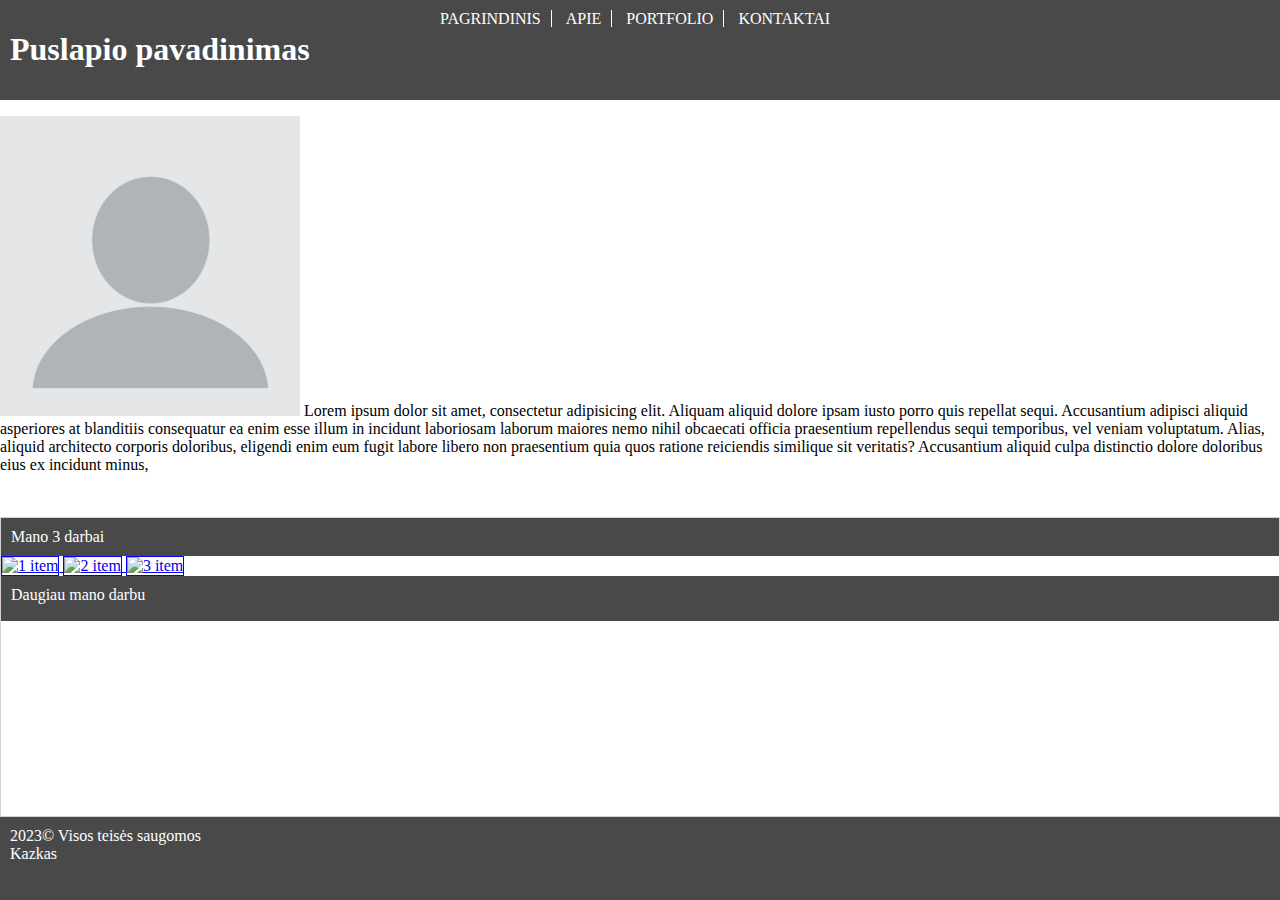
==== mano_failai/index.html @ e4a76177 "JS intro" ====
<!DOCTYPE html>
<html lang="lt">
<head>
    <link rel="icon" href="favicon.png">
    <title>Puslapio pavadinimas</title>
    <meta name="viewport" content="width=device-width, initial-scale=1.0">
    <meta charset="utf-8">
    <link rel="stylesheet" href="css/manodizainas.css">
    <link rel="stylesheet" href="css/layout.css">
    <link rel="stylesheet" href="css/menu.css">
    <link rel="stylesheet" href="css/mediaQueries.css">
    <script src="js/kodas.js" defer></script>
    <script src="js/gmmd.js"></script>
</head>
<body>

<header>
    <h1>Puslapio pavadinimas</h1>
<!--    Meniu juosta pritaikyta Desktop tipo irenginiams-->
    <nav class="desktop">
        <div class="meniu">
            <a class="meniu_item" href="index.html">Pagrindinis</a>
            <a class="meniu_item" href="about.html">Apie</a>
            <a class="meniu_item" href="portfolio.html">Portfolio</a>
            <a class="meniu_item" href="contacts.html">Kontaktai</a>
        </div>
    </nav>
    <!--    Meniu juosta pritaikyta Mobile tipo irenginiams-->
    <nav class="mobile">
        <div class="burger">
            [=]
            <div class="meniu">
                <a class="meniu_item" href="index.html">Pagrindinis</a>
                <a class="meniu_item" href="about.html">Apie</a>
                <a class="meniu_item" href="portfolio.html">Portfolio</a>
                <a class="meniu_item" href="contacts.html">Kontaktai</a>
            </div>
        </div>
    </nav>
</header>
<aside>
    <header>Mano 3 darbai</header>
    <main>
        <a href="adresasa iki item 1">
            <img src="https://picsum.photos/200/200?random=1" alt="1 item">
        </a>
        <a href="adresasa iki item 2">
            <img src="https://picsum.photos/200/200?random=2" alt="2 item">
        </a>
        <a href="adresasa iki item 3">
            <img src="https://picsum.photos/200/200?random=3" alt="3 item">
        </a>
    </main>
    <footer class="more_footer">Daugiau mano darbu</footer>
</aside>
<main>
    <p>
        <img src="img/profile.webp" alt="mano profilis" width="300px">
        Lorem ipsum dolor sit amet, <span title="This is Explonation">consectetur</span> adipisicing elit. Aliquam
        aliquid dolore ipsam iusto porro quis repellat
        sequi. Accusantium adipisci aliquid asperiores at blanditiis consequatur ea enim esse illum in incidunt
        laboriosam
        laborum maiores nemo nihil obcaecati officia praesentium repellendus sequi temporibus, vel veniam voluptatum.
        Alias,
        aliquid architecto corporis doloribus, eligendi enim eum fugit labore libero non praesentium quia quos ratione
        reiciendis similique sit veritatis? Accusantium aliquid culpa distinctio dolore doloribus eius ex incidunt
        minus,
    </p>
</main>
<footer>
    <span>2023&copy; Visos teisės saugomos</span>
    <section>Kazkas</section>
</footer>

</body>
</html>
---- mano_failai/css/manodizainas.css ----
.gallery img {
    border: 1px solid red;
}

aside a img {
    border: 1px solid blue;
}


footer, header {
    background-color: #494949;
    color: white;
    padding: 10px;
}

.more_footer{
    height:25px
}

.meniu_item {
    text-decoration: none;
    text-transform: uppercase;
    color: white;
    padding: 0 10px;
    border-right: 1px solid white;
}
.meniu_item:last-child {
    border-right: none;
}

body > aside {
    border: 1px solid lightgray;
}
---- mano_failai/css/layout.css ----
html, body {
    margin: 0;
    padding: 0;
    height: 100%;
}

body {
    display: grid;
    grid-template-areas:
        "h h"
        "a m"
        "ft ft";
    grid-template-columns: 2fr 10fr;
    grid-template-rows: 100px auto 300px;
}

body > footer {
    grid-area: ft;
}
body > header {
    grid-area: h;
    display: grid;
    grid-template-columns: 4fr 8fr;
}

/* Centruojame DIV taga esanti NAV tago viduje ir pastumiaim i desine puse */
body > header > nav {
    display: flex;
    align-items: center;
    justify-content: end;
}

body > aside {
    grid-area: a;
}
body > main {
    grid-area: m;
}
---- mano_failai/css/menu.css ----
.desktop {
    display: block;
}
.mobile {
    display: none;
}

.meniu > a {
    transition: all 0.25s ease-in-out;
}

.meniu > a:hover {
    background-color: deeppink;
    color: #540400;
    scale: 1.5;
}
---- mano_failai/css/mediaQueries.css ----
/* Extra maži įrenginiai (telefonai, 600px ir žemiau) */
@media only screen and (max-width: 600px) {
    /*
     * Pasiekus Extra mazu irenginiu ekrano rezoliucija
     * perrasome BODY tago 'grid-template-areas' taysykle
     */
    body {
        grid-template-areas:
            "h h"
            "m m"
            "ft ft";
    }

    /* pasliapiame aside taga */
    body > aside {
        display: none;
    }

    /* Pasliapiame .desktop klase turincius elementus */
    .desktop {
        display: none;
    }

    /* Atvaizduojame .mobile klase turincius elementus */
    .mobile {
        display: block;
    }

    /* Pasliapiame .burger klase turincius elementus */
    .mobile .meniu {
        display: none;
    }

    /*
     * Atvaizduojame .burger klase turincius elementus, kai
     * uzvedama pele ant elemento su .burger klase
     */
    .burger:hover .meniu {
        display: block;
    }

    /*
     * nustatomas .meniu klases elementu stilius
     */
    .burger .meniu {
        background-color: deeppink;
    }
}

/* Vidutiniai įrenginiai (gulsčios planšetės ar maži laptopai, 768px ir aukščiau) */
@media only screen and (min-width: 768px) {
    body {
        grid-template-areas:
            "h h"
            "a a"
            "m m"
            "ft ft";
    }
}

/* Extra dideli įrenginiai (dideli laptopai ir stalinai PC, 1200px ir aukščiau) */
@media only screen and (min-width: 1200px) {
    body {
        grid-template-areas:
            "h h"
            "m m"
            "a a"
            "ft ft";
    }
}
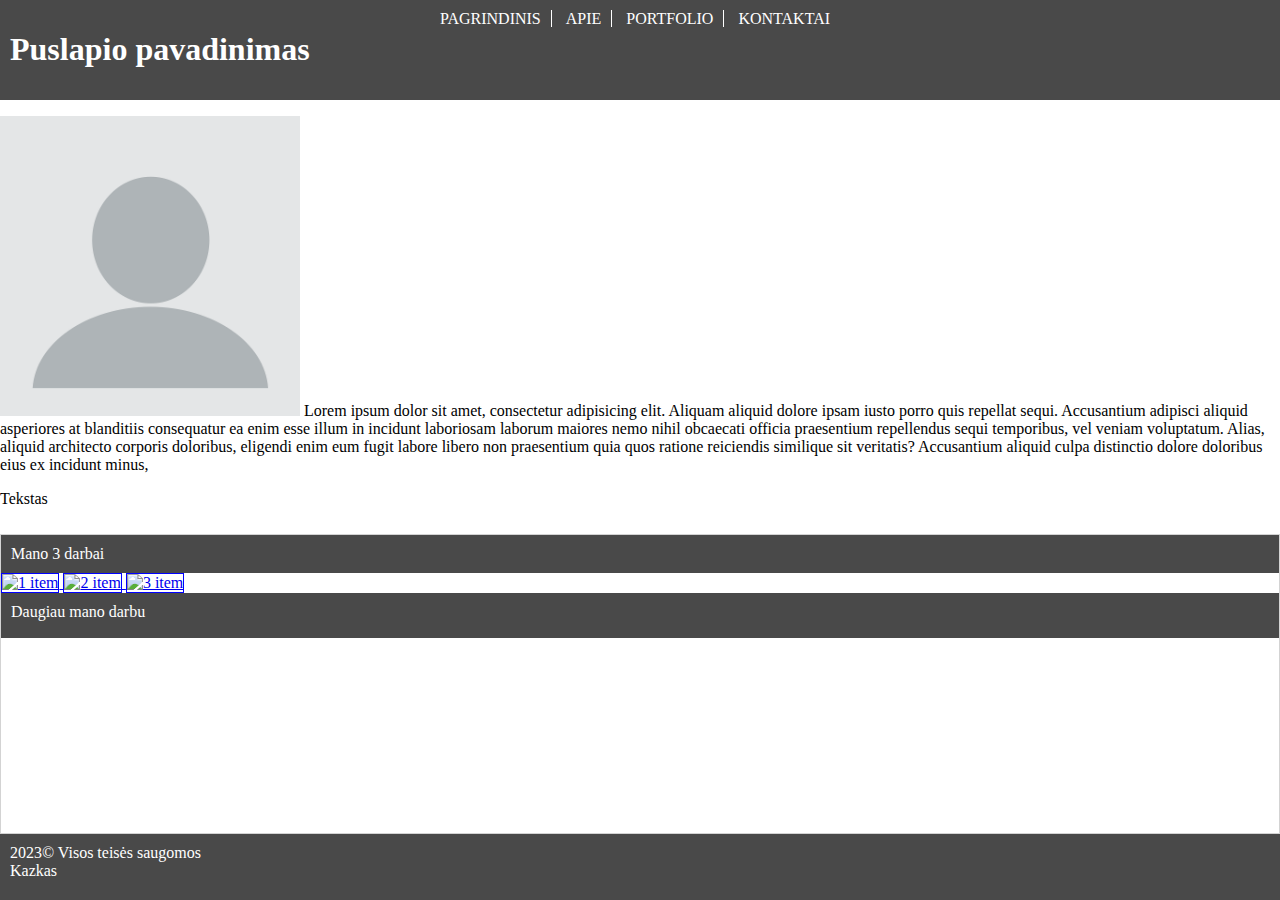
==== commit d1631f17: "JS Arrow functions" ====
--- a/mano_failai/index.html
+++ b/mano_failai/index.html
@@ -39,7 +39,7 @@
     </nav>
 </header>
 <aside>
-    <header>Mano 3 darbai</header>
+    <header onclick="kaDaryti()">Mano 3 darbai</header>
     <main>
         <a href="adresasa iki item 1">
             <img src="https://picsum.photos/200/200?random=1" alt="1 item">
@@ -65,6 +65,7 @@
         aliquid architecto corporis doloribus, eligendi enim eum fugit labore libero non praesentium quia quos ratione
         reiciendis similique sit veritatis? Accusantium aliquid culpa distinctio dolore doloribus eius ex incidunt
         minus,
+        <div id="elementas">Tekstas</div>
     </p>
 </main>
 <footer>
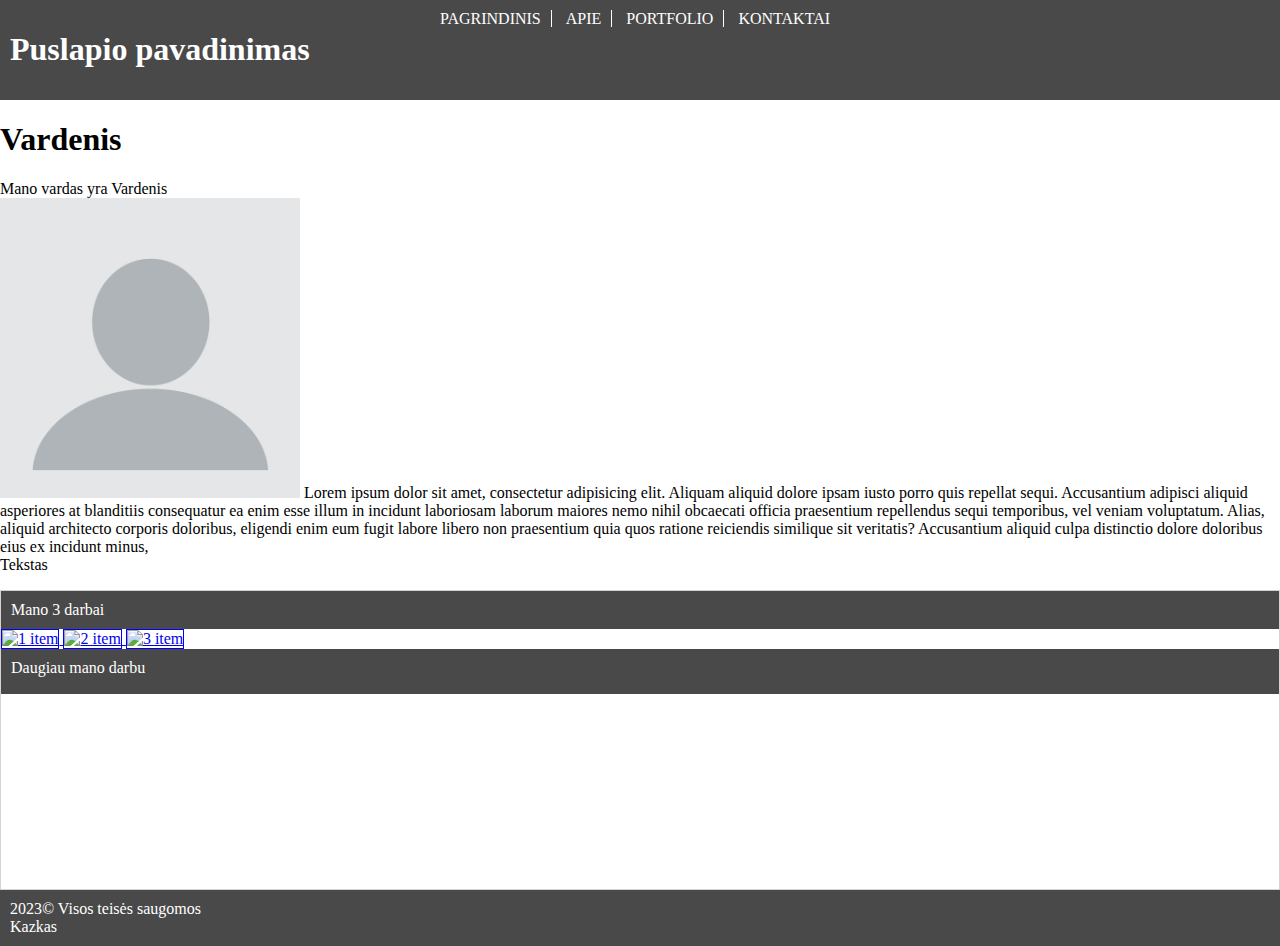
==== commit 7d4a7f2f: "JS DOM" ====
--- a/mano_failai/index.html
+++ b/mano_failai/index.html
@@ -11,6 +11,7 @@
     <link rel="stylesheet" href="css/mediaQueries.css">
     <script src="js/kodas.js" defer></script>
     <script src="js/gmmd.js"></script>
+    <script src="js/DOM_Manipuliacijos.js" defer></script>
 </head>
 <body>
 
@@ -55,6 +56,7 @@
 </aside>
 <main>
     <p>
+        <div id="manoVardas">Vardas Pavarde</div>
         <img src="img/profile.webp" alt="mano profilis" width="300px">
         Lorem ipsum dolor sit amet, <span title="This is Explonation">consectetur</span> adipisicing elit. Aliquam
         aliquid dolore ipsam iusto porro quis repellat
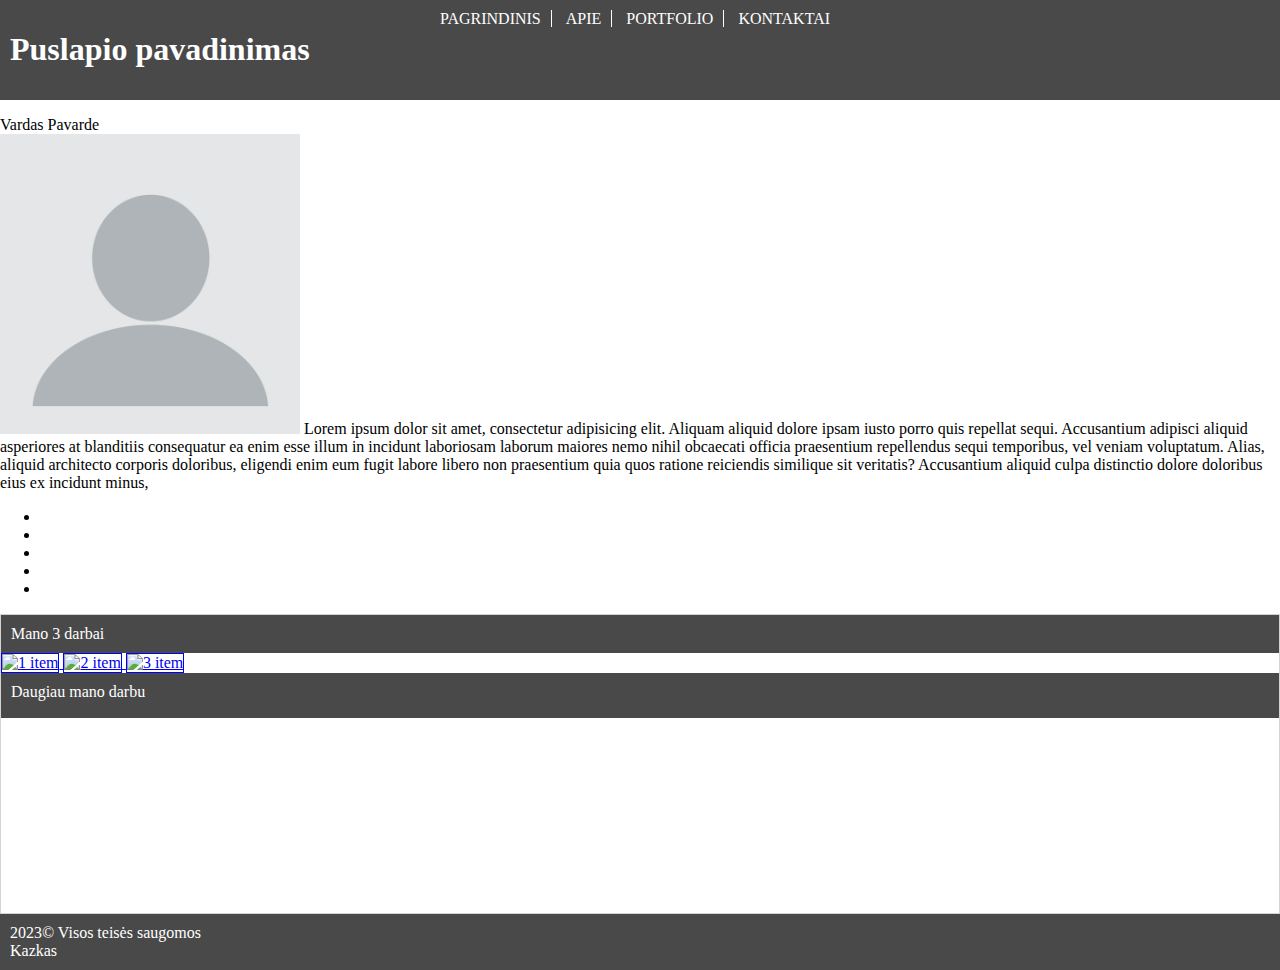
==== commit fd178393: "JS DOM manipuliacijos" ====
--- a/mano_failai/index.html
+++ b/mano_failai/index.html
@@ -55,7 +55,7 @@
     <footer class="more_footer">Daugiau mano darbu</footer>
 </aside>
 <main>
-    <p>
+    <p id="testas">
         <div id="manoVardas">Vardas Pavarde</div>
         <img src="img/profile.webp" alt="mano profilis" width="300px">
         Lorem ipsum dolor sit amet, <span title="This is Explonation">consectetur</span> adipisicing elit. Aliquam
@@ -67,7 +67,15 @@
         aliquid architecto corporis doloribus, eligendi enim eum fugit labore libero non praesentium quia quos ratione
         reiciendis similique sit veritatis? Accusantium aliquid culpa distinctio dolore doloribus eius ex incidunt
         minus,
-        <div id="elementas">Tekstas</div>
+        <div id="elementas">
+            <ul>
+                <li></li>
+                <li></li>
+                <li></li>
+                <li></li>
+                <li></li>
+            </ul>
+        </div>
     </p>
 </main>
 <footer>
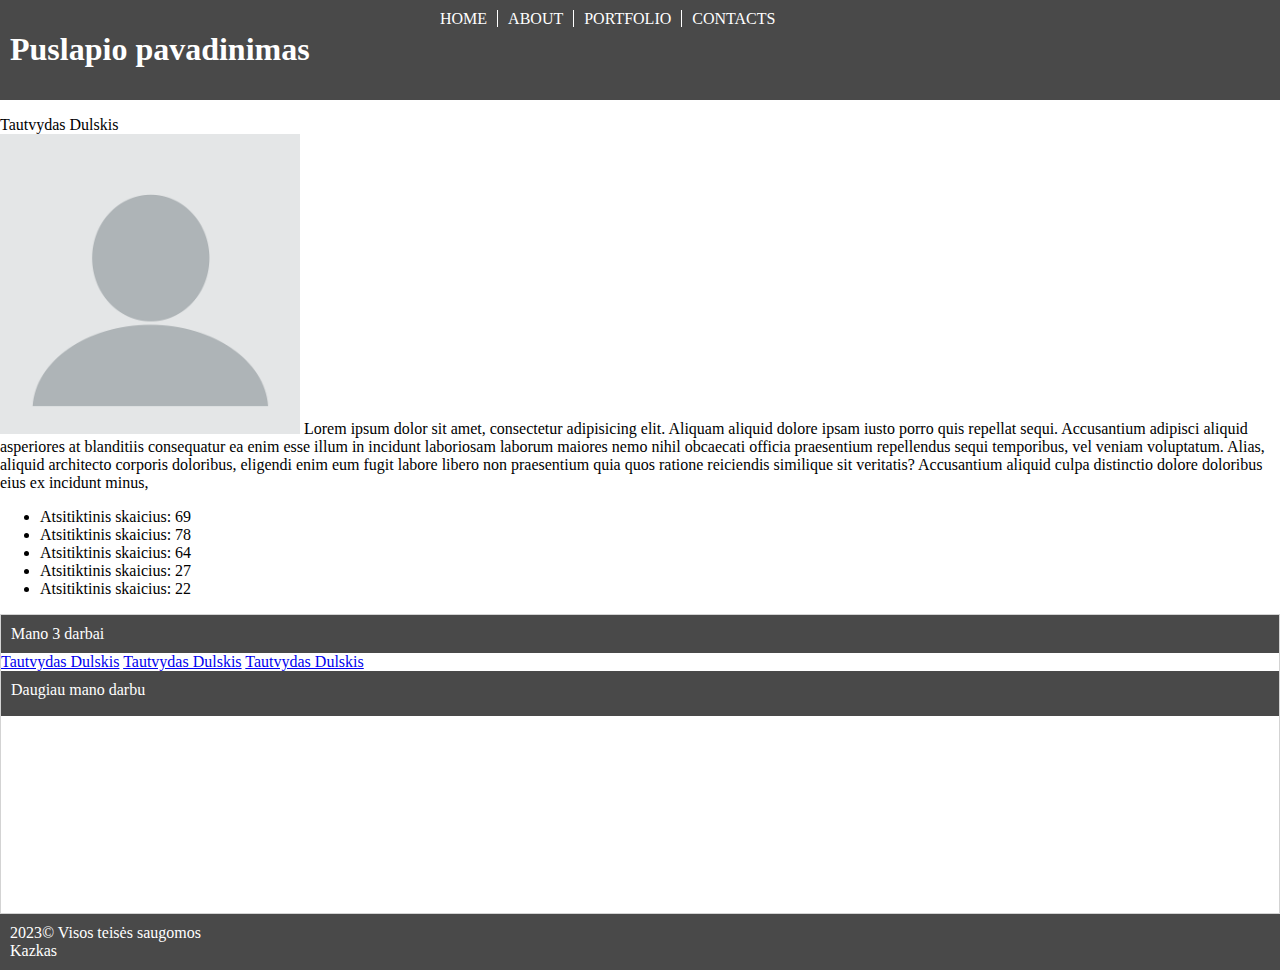
==== commit 7599f137: "JSON Meniu" ====
--- a/mano_failai/index.html
+++ b/mano_failai/index.html
@@ -12,6 +12,7 @@
     <script src="js/kodas.js" defer></script>
     <script src="js/gmmd.js"></script>
     <script src="js/DOM_Manipuliacijos.js" defer></script>
+    <script src="js/meniu.js" defer></script>
 </head>
 <body>
 
@@ -19,23 +20,13 @@
     <h1>Puslapio pavadinimas</h1>
 <!--    Meniu juosta pritaikyta Desktop tipo irenginiams-->
     <nav class="desktop">
-        <div class="meniu">
-            <a class="meniu_item" href="index.html">Pagrindinis</a>
-            <a class="meniu_item" href="about.html">Apie</a>
-            <a class="meniu_item" href="portfolio.html">Portfolio</a>
-            <a class="meniu_item" href="contacts.html">Kontaktai</a>
-        </div>
+        <div class="meniu"></div>
     </nav>
     <!--    Meniu juosta pritaikyta Mobile tipo irenginiams-->
     <nav class="mobile">
         <div class="burger">
             [=]
-            <div class="meniu">
-                <a class="meniu_item" href="index.html">Pagrindinis</a>
-                <a class="meniu_item" href="about.html">Apie</a>
-                <a class="meniu_item" href="portfolio.html">Portfolio</a>
-                <a class="meniu_item" href="contacts.html">Kontaktai</a>
-            </div>
+            <div class="meniu"></div>
         </div>
     </nav>
 </header>
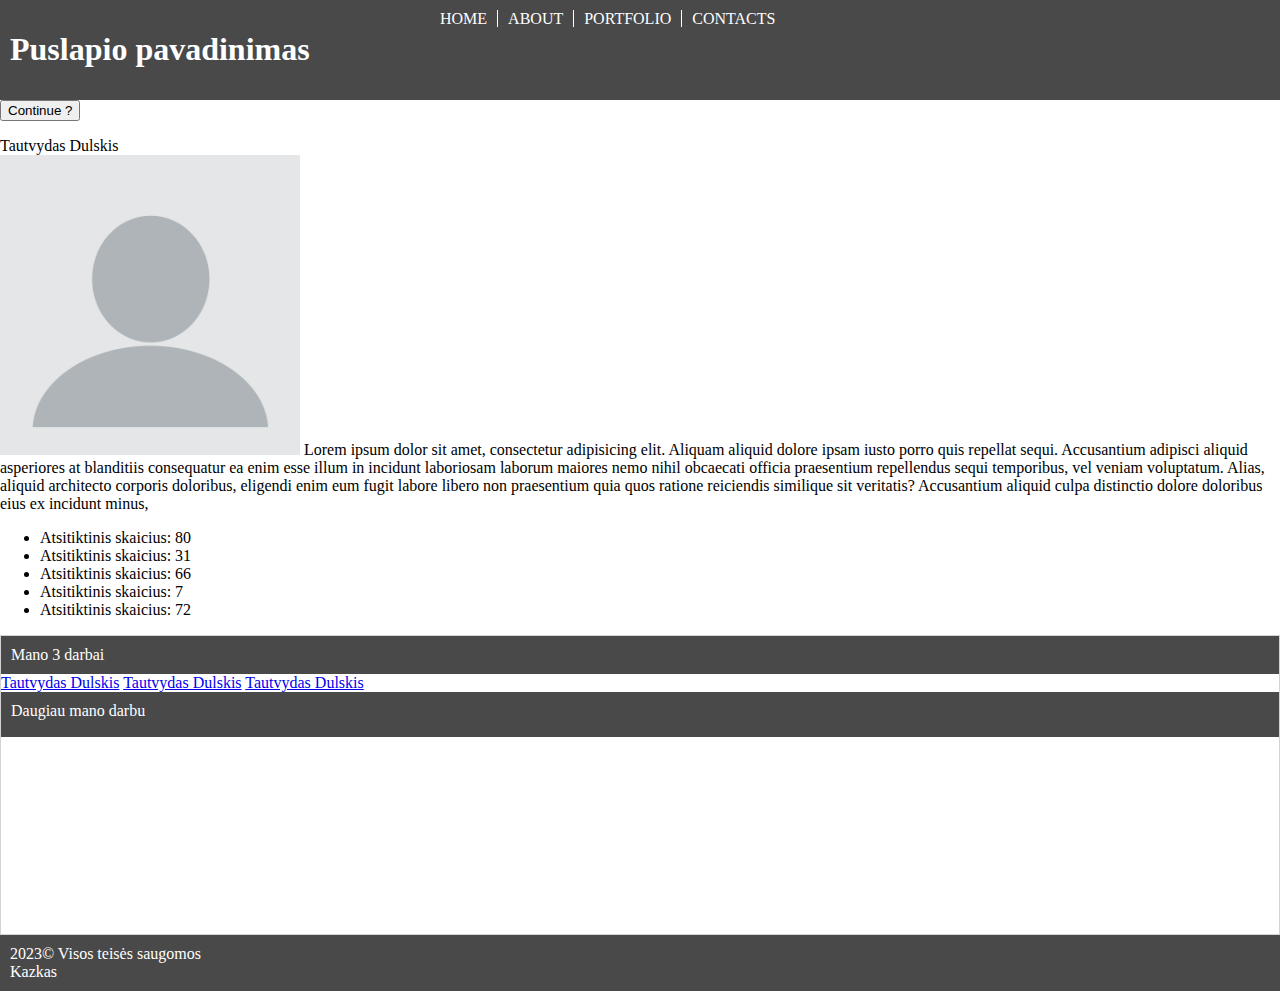
==== commit 9cd385e2: "jQuery intro" ====
--- a/mano_failai/index.html
+++ b/mano_failai/index.html
@@ -46,6 +46,7 @@
     <footer class="more_footer">Daugiau mano darbu</footer>
 </aside>
 <main>
+    <button class="continue">Continue ?</button>
     <p id="testas">
         <div id="manoVardas">Vardas Pavarde</div>
         <img src="img/profile.webp" alt="mano profilis" width="300px">
@@ -74,5 +75,9 @@
     <section>Kazkas</section>
 </footer>
 
+<script src="js/code.jquery.com_jquery-3.7.0.min.js" defer></script>
+<script src="js/jqueryKodas.js"defer></script>
+
+
 </body>
 </html>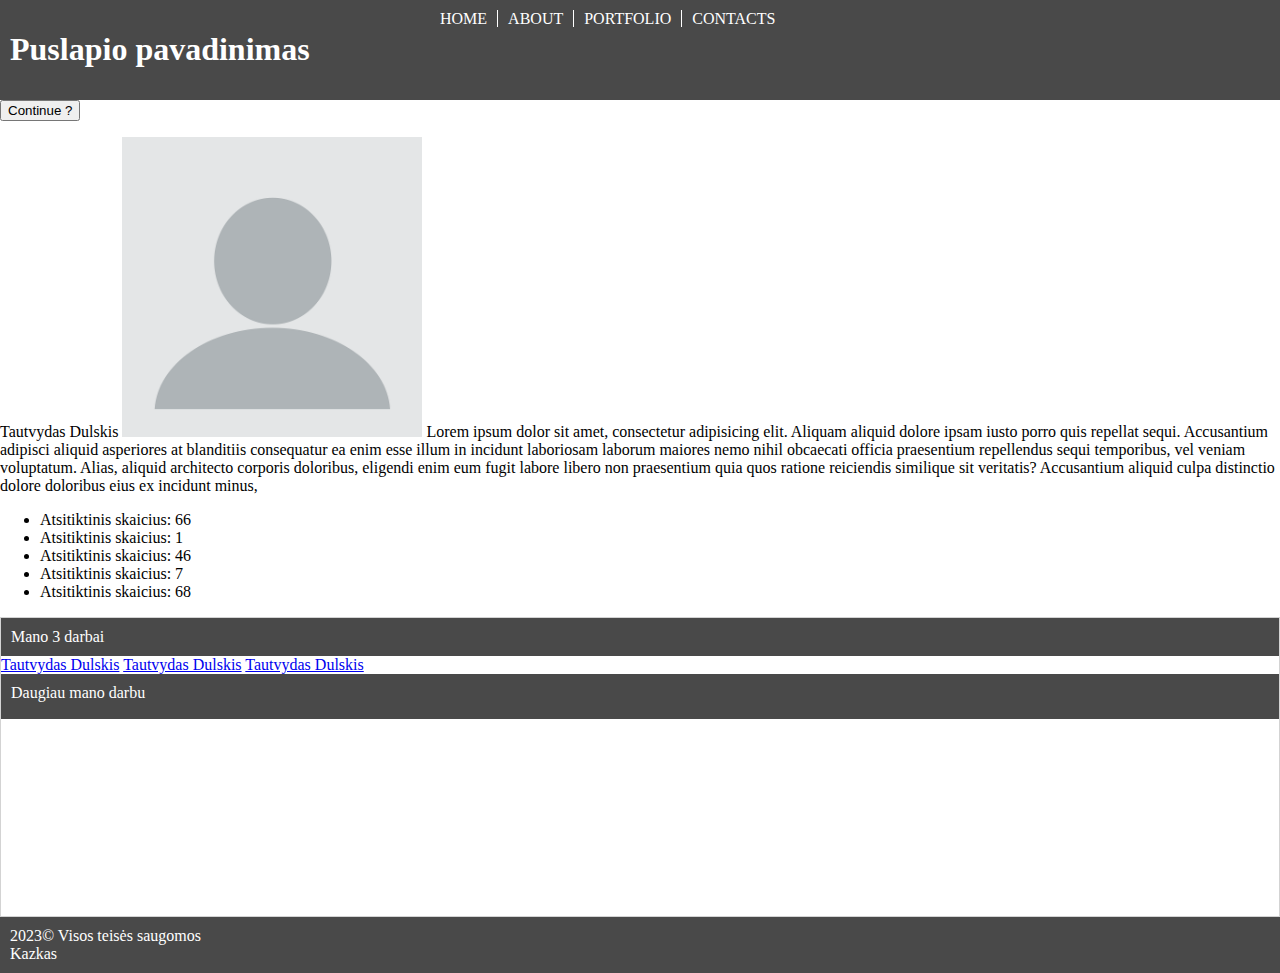
==== commit 3bab83bd: "jQuery intro Fixes" ====
--- a/mano_failai/index.html
+++ b/mano_failai/index.html
@@ -48,7 +48,7 @@
 <main>
     <button class="continue">Continue ?</button>
     <p id="testas">
-        <div id="manoVardas">Vardas Pavarde</div>
+        <span id="manoVardas">Vardas Pavarde</span>
         <img src="img/profile.webp" alt="mano profilis" width="300px">
         Lorem ipsum dolor sit amet, <span title="This is Explonation">consectetur</span> adipisicing elit. Aliquam
         aliquid dolore ipsam iusto porro quis repellat
@@ -59,16 +59,17 @@
         aliquid architecto corporis doloribus, eligendi enim eum fugit labore libero non praesentium quia quos ratione
         reiciendis similique sit veritatis? Accusantium aliquid culpa distinctio dolore doloribus eius ex incidunt
         minus,
-        <div id="elementas">
-            <ul>
-                <li></li>
-                <li></li>
-                <li></li>
-                <li></li>
-                <li></li>
-            </ul>
-        </div>
+
     </p>
+    <div id="elementas">
+        <ul>
+            <li></li>
+            <li></li>
+            <li></li>
+            <li></li>
+            <li></li>
+        </ul>
+    </div>
 </main>
 <footer>
     <span>2023&copy; Visos teisės saugomos</span>
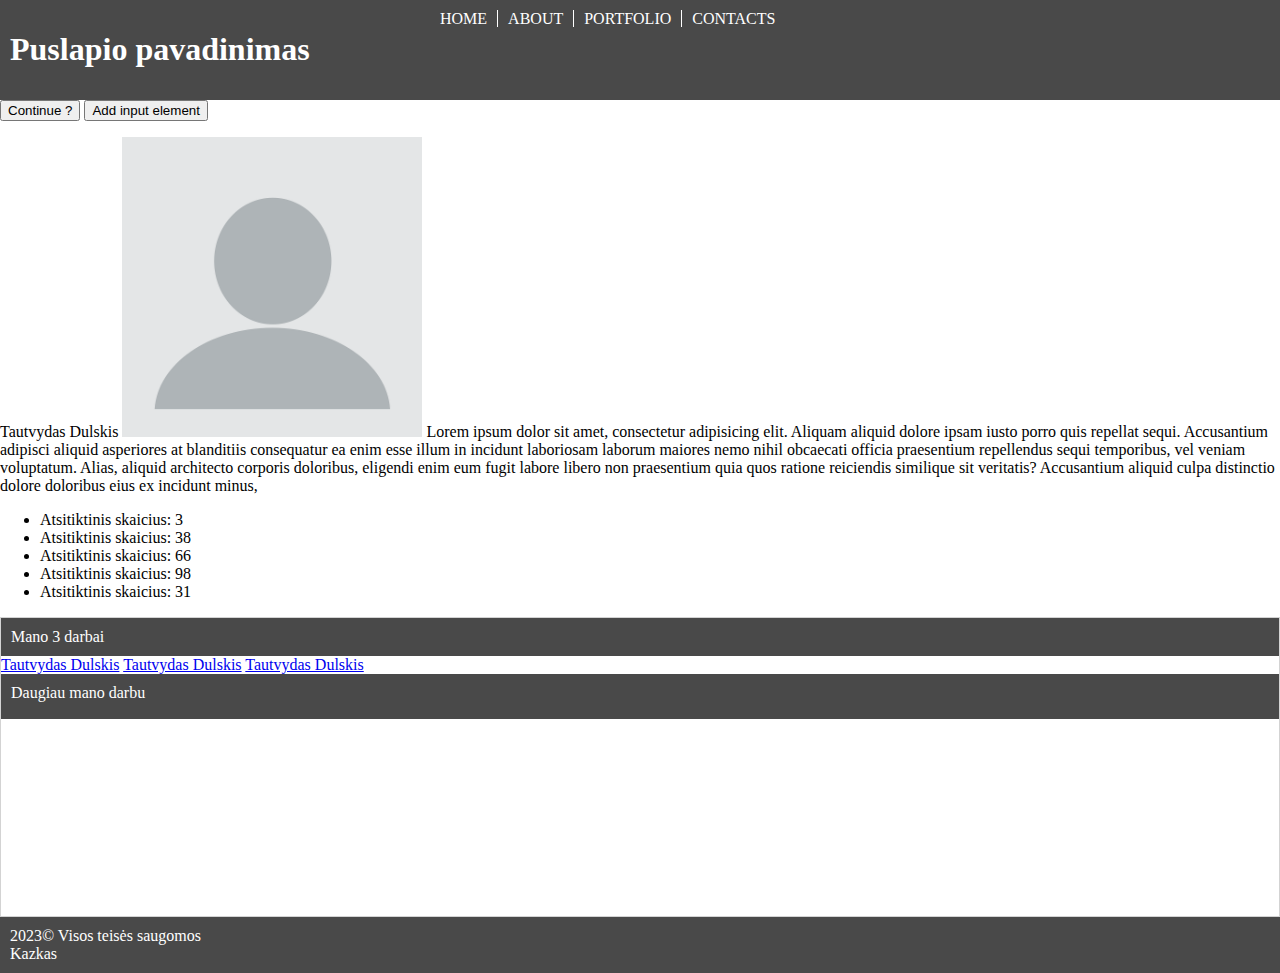
==== commit 01bebcc7: "jQuery Create new Element" ====
--- a/mano_failai/index.html
+++ b/mano_failai/index.html
@@ -47,6 +47,8 @@
 </aside>
 <main>
     <button class="continue">Continue ?</button>
+    <button class="add">Add input element</button>
+    <div class="elements"></div>
     <p id="testas">
         <span id="manoVardas">Vardas Pavarde</span>
         <img src="img/profile.webp" alt="mano profilis" width="300px">
@@ -79,6 +81,5 @@
 <script src="js/code.jquery.com_jquery-3.7.0.min.js" defer></script>
 <script src="js/jqueryKodas.js"defer></script>
 
-
 </body>
 </html>